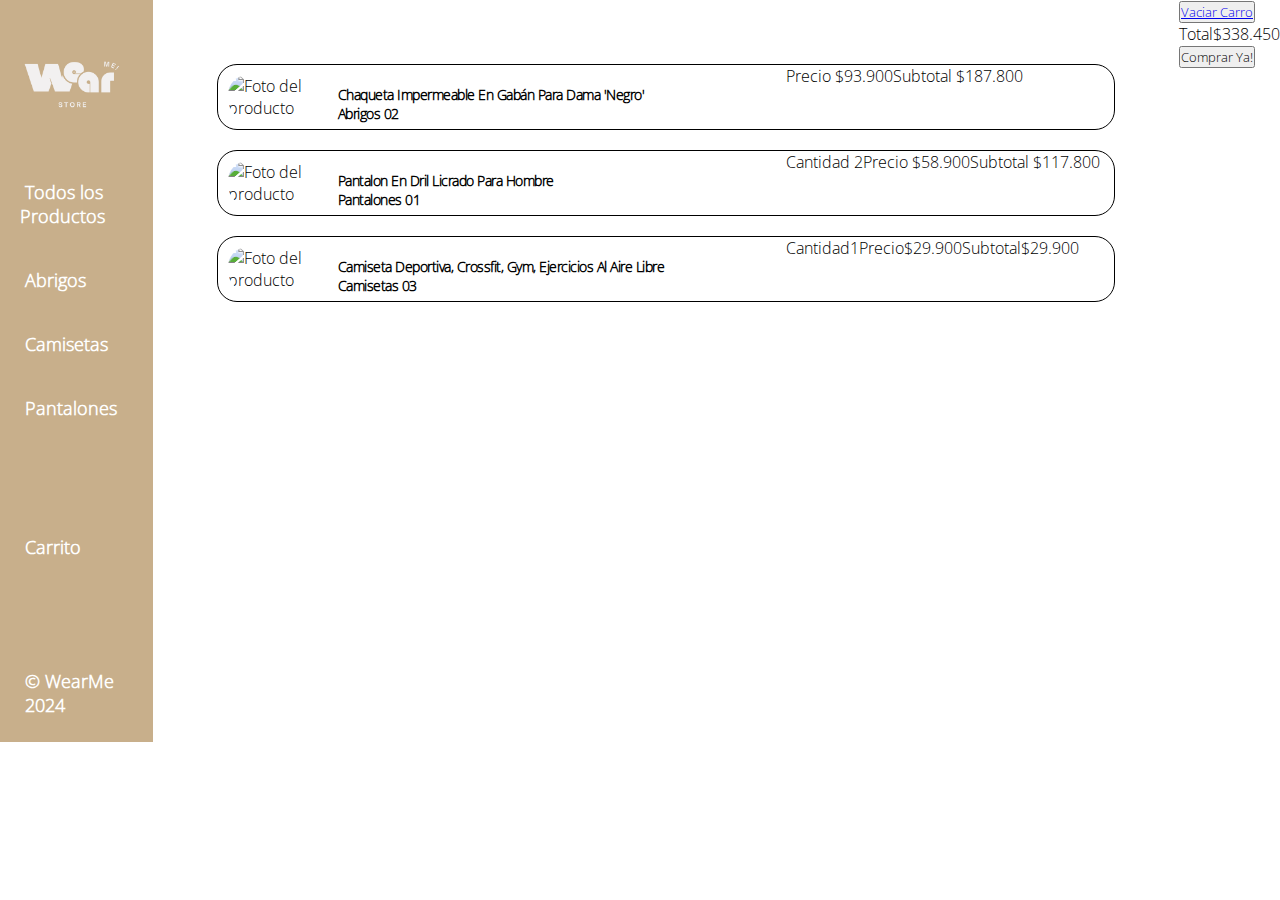
==== carrito.html @ 14d53cab "feat: examen filtro" ====
<!DOCTYPE html>
<html lang="en">
<head>
    <meta charset="UTF-8">
    <meta name="viewport" content="width=device-width, initial-scale=1.0">
    <title>WearMe! Abrigos</title>
    <link rel="stylesheet" href="../diseñoIndex.css">
</head>
    <main>
        <nav class="container_opc">
            <img src="../imagenes/Black White Bold Modern Studio Logo.png" alt="Logo de la Tienda" width="150">
            <ul class="opcs">
                <li class="opc"><a href="index.html">Todos los Productos</a></li> 
                <li class="opc"><a href="productos/abrigos.html">Abrigos</a></li> 
                <li class="opc"><a href="productos/camisas.html">Camisetas</a></li> 
                <li class="opc"><a href="productos/pantalones.html">Pantalones</a></li>
                <li class="carrito"><a href="carrito.html">Carrito</a></li>
                <li class="derechos">© WearMe 2024</li>
            </ul>
        </nav>
        <section class="container_carrito">
            <div class="product__carrito">
                <img src="https://http2.mlstatic.com/D_NQ_NP_2X_904140-MCO51843801912_102022-F.webp" alt="Foto del producto" width="100">
                <h2 class="product__nameC">Chaqueta Impermeable En Gabán Para Dama 'Negro'
                <p class="product__idC">Abrigos 02</p></h2>
                <p class="product__priceC"><span>Precio </span>$93.900
                <p class="product__subtotalC"><span>Subtotal </span>$187.800</p>
            </div>
            <div class="product__carrito">
                <img src="https://http2.mlstatic.com/D_NQ_NP_2X_731406-MCO42646277112_072020-F.webp" alt="Foto del producto" width="100">
                <h2 class="product__nameC">Pantalon En Dril Licrado Para Hombre <p class="product__idC">Pantalones 01</p></h2>
                <p class="product__cantidadC"><span>Cantidad </span>2</p>
                <p class="product__priceC"><span>Precio </span>$58.900</p>
                <p class="product__subtotalC"><span>Subtotal </span>$117.800</p>
            </div>
            <div class="product__carrito">
                <img src="https://http2.mlstatic.com/D_NQ_NP_2X_995623-MCO70722158553_072023-F.webp"
                alt="Foto del producto" width="100">
                <h2 class="product__nameC">Camiseta Deportiva, Crossfit, Gym, Ejercicios Al Aire Libre <p class="product__idC">Camisetas 03</p></h2>
                <p class="product__cantidadC"><span>Cantidad</span>1</p>
                <p class="product__priceC"><span>Precio</span>$29.900</p>
                <p class="product__subtotalC"><span>Subtotal</span>$29.900</p>
            </div>
        </section>
        <section class="main__footer">
            <button><a href="carrito_vacio.html">Vaciar Carro</a></button>
            <div class="pagar">
                <p><span>Total</span>$338.450</p>
                <button>Comprar Ya!</button>
            </div>
        </section>
    </main>
</body>
</html>
---- diseñoIndex.css ----
@font-face {
    font-family: openSans;
    src: url(fuentes/Open_Sans/static/OpenSans-Light.ttf);
}

*{
    box-sizing: border-box;
    padding: 0;
    margin: 0;
    font-family: openSans;
}

body{
    display: flex;
}
main{
    display: flex;
    width: 100vw;
}
.container_products{
    display: grid;
    grid-template-columns: repeat(auto-fill, minmax(150px, 1fr));
    gap: 20px;
    margin: 0 25px;
    margin: 5%;
}
    
.product{
    display: flex;
    align-items: center;
    flex-direction: column;
    padding: 10px;
    border: 1px solid black;
    border-radius: 20px;
    
}
    
.product img{
        width: 100%;
        border-radius: 10%;
}
    
.product__name{
        text-align: center;
        padding: 8px;
        font-size: 0.9em;
}
    
.product__price{
        text-align: center;
        font-size: 0.85em;
        padding: 2px;
}

.product__id{
    text-align: center;
    font-size: 0.85em;
    padding: 2px;
    font-weight: 600;
}

main{
    display: flex;
}

nav{
    background-color: #C8AF8B;
    display: flex;
    flex-direction: column;
}

.opc{
    color: #fff;
    margin: 20px;
    list-style-type: none;
    padding: 10px 0;
}

.opc a{ 
    color: #fff;
    text-decoration: none;
    font-size: 1.1em;
    font-weight: 600;
    padding: 5px;
}

.opc:hover{ 
    background-color: #876017;
    text-decoration: none;
    border-radius: 10px;
    font-weight: 600;
}

.carrito{
    color: #fff;
    margin: 20px;
    list-style-type: none;
    margin-top: 100px;
    padding: 5px;
}
.carrito a{ 
    color: #fff;
    text-decoration: none;
    font-size: 1.1em;
    font-weight: 600;
}

.carrito:hover{ 
    background-color: #876017;
    text-decoration: none;
    border-radius: 10px;
    font-weight: 600;
}


.derechos{
        color: #fff;
        margin: 20px;
        list-style-type: none;
        font-size: 1.1em;
        font-weight: 600;
        padding: 5px;
        margin-top: 100px;
}

.container_carrito{
    display: flex;
    flex-direction: column;
    width: 100%;
    margin-bottom: 80px;
    gap: 20px;
    margin: 0 25px;
    margin: 5%;
}

.product__carrito{
    border: 1px solid black;
    border-radius: 20px;
    display: flex;
    justify-content: start;
}

.product__carrito img{
    border-radius: 20px;
    margin: 10px;
}

.product__nameC{
    padding-top: 20px;
    font-family: openSans;
    font-size: 0.9em;
    letter-spacing: -0.5px;
}

.product__nameC{
width: 50%;
}

.producto__cantidad{
padding-top: 8px ;
align-self: start;
font-family: openSans;
font-size: 0.8em;
}

.producto__precio{
padding-top: 8px ;
align-self: start;
font-family: openSans;
font-size: 0.7em;
margin-bottom: 8px;
}
.producto__precio span{
font-family: openSansNegrita ;
}

.eliminar{
align-self: center;
}

.boton__eliminar{
background-color: #fff;
border: none;
}

.container_carritoV{
    width: 100%;
    margin: 0 25px;
    margin: 5%;
    border: 1px solid;
    border-radius: 20px;
}

.container_carritoV p{
    padding: 20px;
}
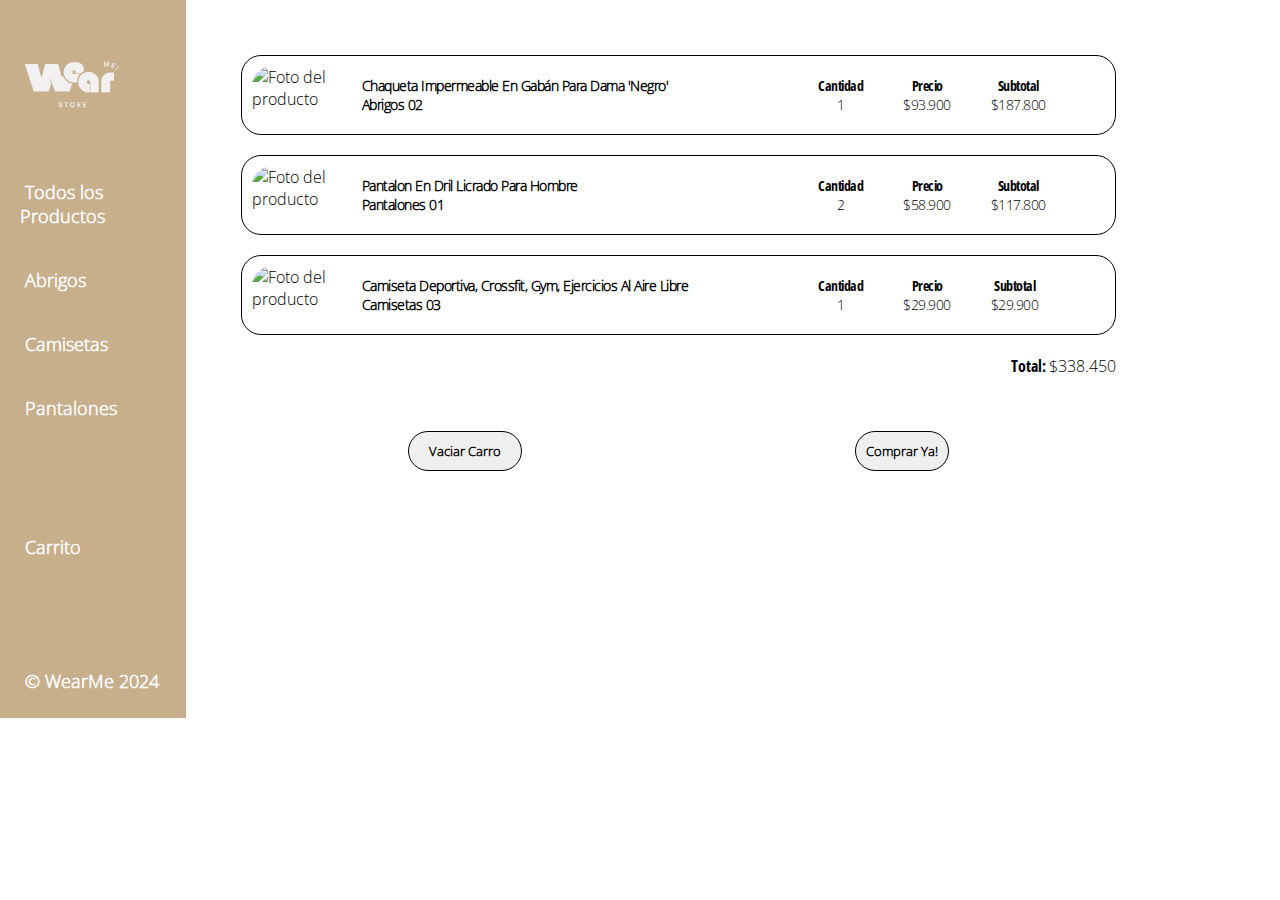
==== commit ba150037: "fix: carrito arreglado" ====
--- a/carrito.html
+++ b/carrito.html
@@ -6,23 +6,24 @@
     <title>WearMe! Abrigos</title>
     <link rel="stylesheet" href="../diseñoIndex.css">
 </head>
-    <main>
-        <nav class="container_opc">
-            <img src="../imagenes/Black White Bold Modern Studio Logo.png" alt="Logo de la Tienda" width="150">
-            <ul class="opcs">
-                <li class="opc"><a href="index.html">Todos los Productos</a></li> 
-                <li class="opc"><a href="productos/abrigos.html">Abrigos</a></li> 
-                <li class="opc"><a href="productos/camisas.html">Camisetas</a></li> 
-                <li class="opc"><a href="productos/pantalones.html">Pantalones</a></li>
-                <li class="carrito"><a href="carrito.html">Carrito</a></li>
-                <li class="derechos">© WearMe 2024</li>
-            </ul>
-        </nav>
+    <nav class="container_opc">
+        <img src="../imagenes/Black White Bold Modern Studio Logo.png" alt="Logo de la Tienda" width="150">
+        <ul class="opcs">
+            <li class="opc"><a href="index.html">Todos los Productos</a></li> 
+            <li class="opc"><a href="productos/abrigos.html">Abrigos</a></li> 
+            <li class="opc"><a href="productos/camisas.html">Camisetas</a></li> 
+            <li class="opc"><a href="productos/pantalones.html">Pantalones</a></li>
+            <li class="carrito"><a href="carrito.html">Carrito</a></li>
+            <li class="derechos">© WearMe 2024</li>
+        </ul>
+    </nav>
+    <main class="mainC">
         <section class="container_carrito">
             <div class="product__carrito">
                 <img src="https://http2.mlstatic.com/D_NQ_NP_2X_904140-MCO51843801912_102022-F.webp" alt="Foto del producto" width="100">
                 <h2 class="product__nameC">Chaqueta Impermeable En Gabán Para Dama 'Negro'
                 <p class="product__idC">Abrigos 02</p></h2>
+                <p class="product__cantidadC"><span>Cantidad</span>1</p>
                 <p class="product__priceC"><span>Precio </span>$93.900
                 <p class="product__subtotalC"><span>Subtotal </span>$187.800</p>
             </div>
@@ -41,13 +42,11 @@
                 <p class="product__priceC"><span>Precio</span>$29.900</p>
                 <p class="product__subtotalC"><span>Subtotal</span>$29.900</p>
             </div>
+            <p class="total"><span>Total: </span>$338.450</p>
         </section>
         <section class="main__footer">
-            <button><a href="carrito_vacio.html">Vaciar Carro</a></button>
-            <div class="pagar">
-                <p><span>Total</span>$338.450</p>
-                <button>Comprar Ya!</button>
-            </div>
+            <button class="boton"><a href="carrito_vacio.html">Vaciar Carro</a></button>
+            <button class="boton">Comprar Ya!</button>
         </section>
     </main>
 </body>
--- a/diseñoIndex.css
+++ b/diseñoIndex.css
@@ -2,6 +2,11 @@
 @font-face {
     font-family: openSans;
     src: url(fuentes/Open_Sans/static/OpenSans-Light.ttf);
+}
+
+@font-face {
+    font-family: negrita;
+    src: url(fuentes/Open_Sans/static/OpenSans_Condensed-Bold.ttf);
 }
 
 *{
@@ -33,7 +38,6 @@
     padding: 10px;
     border: 1px solid black;
     border-radius: 20px;
-    
 }
     
 .product img{
@@ -64,7 +68,7 @@
     display: flex;
 }
 
-nav{
+.container_opc{
     background-color: #C8AF8B;
     display: flex;
     flex-direction: column;
@@ -127,7 +131,7 @@
 .container_carrito{
     display: flex;
     flex-direction: column;
-    width: 100%;
+    width: 80%;
     margin-bottom: 80px;
     gap: 20px;
     margin: 0 25px;
@@ -155,33 +159,6 @@
 
 .product__nameC{
 width: 50%;
-}
-
-.producto__cantidad{
-padding-top: 8px ;
-align-self: start;
-font-family: openSans;
-font-size: 0.8em;
-}
-
-.producto__precio{
-padding-top: 8px ;
-align-self: start;
-font-family: openSans;
-font-size: 0.7em;
-margin-bottom: 8px;
-}
-.producto__precio span{
-font-family: openSansNegrita ;
-}
-
-.eliminar{
-align-self: center;
-}
-
-.boton__eliminar{
-background-color: #fff;
-border: none;
 }
 
 .container_carritoV{
@@ -194,4 +171,97 @@
 
 .container_carritoV p{
     padding: 20px;
-}+}
+
+button{
+    border-radius: 20px;
+    border: none;
+    padding: 10px;
+    font-weight: 600;
+}
+
+button a{
+    border-radius: 20px;
+    border: none;
+    padding: 10px;
+    font-weight: 600;
+    text-decoration: none;
+    color: black;
+}
+
+.button:hover{ 
+    background-color: #876017;
+    color: white ;
+}
+
+.mainC{
+    display: flex;
+    flex-direction: column;
+}
+
+.main__footer{
+    display: flex;
+    margin-left: 5%;
+    padding-bottom: 20px;
+    flex-direction: row;
+    align-items: center;
+    justify-content: space-around;
+    width: 80%;
+}
+
+.product__cantidadC{
+    display: flex;
+    flex-direction: column;
+    align-items: center;
+    padding: 20px;
+    font-family: openSans;
+    font-size: 0.9em;
+    letter-spacing: -0.5px;
+}
+
+.product__priceC{
+    display: flex;
+    flex-direction: column;
+    align-items: center;
+    padding: 20px;
+    font-family: openSans;
+    font-size: 0.9em;
+    letter-spacing: -0.5px;
+}
+
+.productos{
+
+    display: flex;
+    flex-direction: column;
+    width: 100%;
+    margin-bottom: 80px;
+}
+
+.info{
+    width: 50%;
+    display: flex;
+    flex-direction: row;
+}
+
+span{
+    font-family: negrita;
+}
+
+.product__subtotalC{
+    display: flex;
+    flex-direction: column;
+    align-items: center;
+    padding: 20px;
+    font-family: openSans;
+    font-size: 0.9em;
+    letter-spacing: -0.5px;
+}
+
+.total{
+    align-self: self-end;
+    width: auto;
+}
+
+.boton{
+    border: 1px solid;
+}
